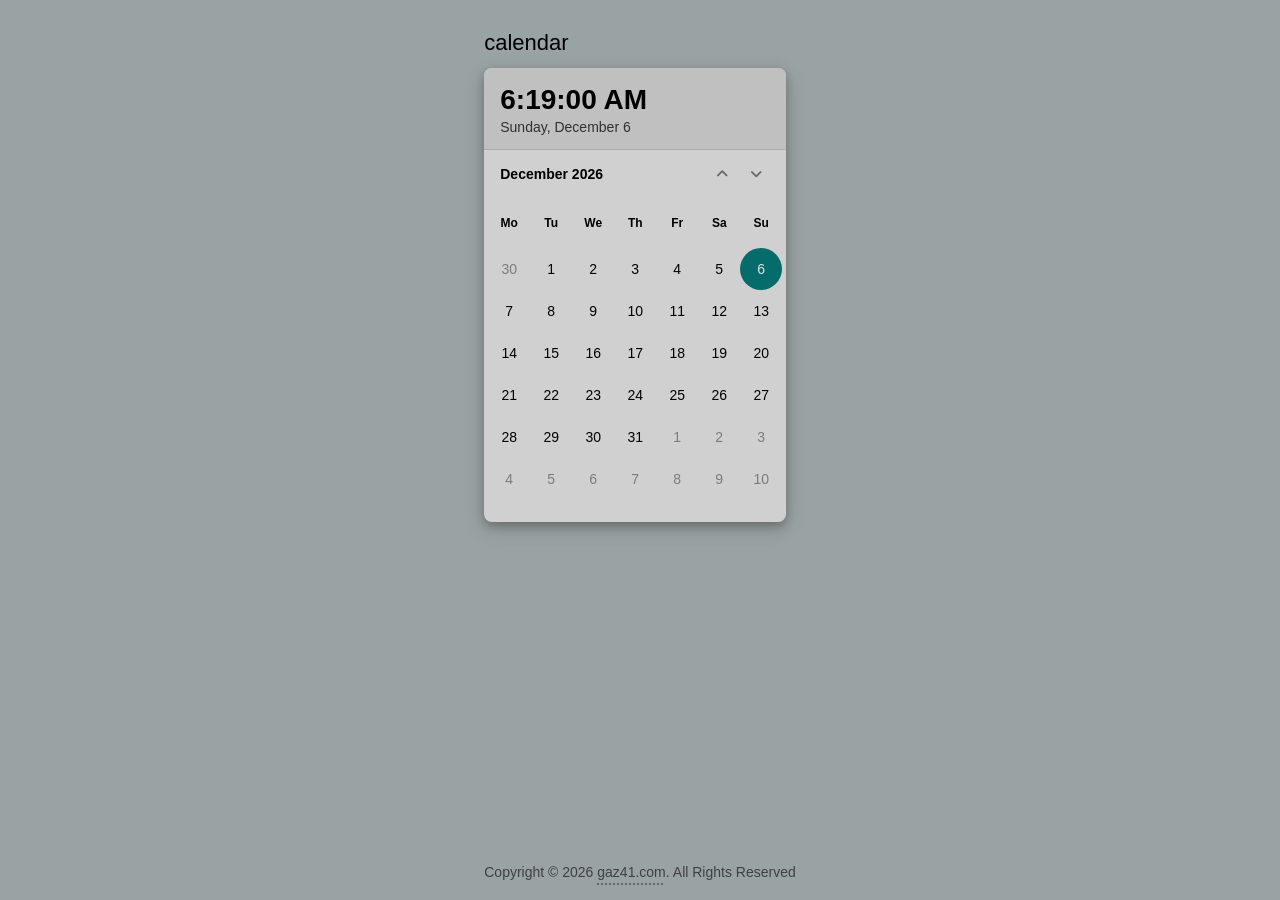
==== index.html @ b10db6b9 "update 5" ====
<!doctype html>
<html lang="en">
  <head>
    <meta charset="UTF-8" />
    <meta http-equiv="X-UA-Compatible" content="IE=edge" />
    <meta name="viewport" content="width=device-width, initial-scale=1.0" />
    <link
      rel="stylesheet"
      href="https://cdnjs.cloudflare.com/ajax/libs/font-awesome/6.2.0/css/all.min.css"
    />
    <link rel="stylesheet" href="style.css" />
    <title>Calendar</title>
  </head>
  <body>
    <div class="container">
      <header>
        <h1>calendar</h1>
      </header>

      <main>
        <div class="calendar">
          <div class="top">
            <!-- display current time -->
            <div id="time" class="time"></div>
            <div class="current-time-day">
              <div id="dateToday"></div>
            </div>
          </div>

          <div class="current-month-year">
            <!-- display current month and year -->
            <div id="currentMonth"></div>

            <!-- display month increment/decrement icons -->
            <div class="icons">
              <span class="icon-up"><i class="fas fa-angle-up prev"></i></span
              ><span class="icon-spacer"></span>
              <span class="icon-down"
                ><i class="fas fa-angle-down next"></i
              ></span>
            </div>
          </div>

          <div class="weekdays">
            <div>Mo</div>
            <div>Tu</div>
            <div>We</div>
            <div>Th</div>
            <div>Fr</div>
            <div>Sa</div>
            <div>Su</div>
          </div>

          <!-- display days of the current month -->
          <div class="days"></div>
        </div>
      </main>

      <!-- copyright info -->
      <footer>
        <div id="copy" class="copy"></div>
      </footer>
    </div>

    <script src="script.js"></script>
  </body>
</html>
---- style.css ----
:root {
  --font1: "Segoe UI", Tahoma, Geneva, Verdana, sans-serif;
  --daySize: 42px;
  --color1: #000000;
  --color2: #303030;
  --color3: #c0c0c0;
  --color4: #d0d0d0;
  --color5: #e0e0e0;
  --color6: #99a3a3;
  --color7: #056b6b;
  --copyColor1: #99a3a3;
  --copyColor2: #404040;
  --copyColor3: #666666;
  --copyColor4: #808080;
}

*,
*::before,
*::after {
  margin: 0;
  padding: 0;
  box-sizing: border-box;
}

body {
  font-family: var(--font1);
  font-size: 14px;
  background-color: var(--color6);
}

.container {
  height: 100vh;
  display: grid;
  grid-template-rows: auto 1fr auto;
  place-content: center;
  padding: 0 20px;
}

.top {
  background-color: var(--color3);
  padding: 16px 16px 14px 16px;
  border: none;
  border-top-left-radius: 8px;
  border-top-right-radius: 8px;
  border-bottom: 1px solid rgba(0, 0, 0, 0.1);
}

h1 {
  color: var(--color1);
  font-size: 22px;
  font-weight: 500;
  margin: 30px 0 12px 0;
}

.time {
  display: flex;
  flex-direction: column;
  color: var(--color1);
  font-variant-numeric: tabular-nums;
  font-feature-settings: "ss01" on;
  font-size: 28px;
  font-weight: 600;
}

.calendar {
  width: 302px;
  height: 454px;
  background-color: var(--color4);
  box-shadow:
    0 4px 8px 0 rgba(0, 0, 0, 0.2),
    0 6px 20px 0 rgba(0, 0, 0, 0.19);
  border-radius: 8px;
}

.icon-spacer {
  padding-right: 2px;
}

.current-time-day {
  color: var(--color2);
  padding-top: 3px;
}

.current-month-year {
  display: flex;
  flex-direction: row;
  align-items: center;
  justify-content: space-between;
  color: var(--color1);
  font-weight: 600;
  padding: 16px;
}

.icon-up,
.icon-down {
  padding: 6px 8px;
  opacity: 0.5;
  border-radius: 4px;
}

.icon-up:hover,
.icon-down:hover {
  background-color: var(--color3);
}

.weekdays {
  display: flex;
  align-items: center;
  width: 100%;
  height: 50px;
  padding: 0 4px;
}

.weekdays div {
  display: flex;
  justify-content: center;
  align-items: center;
  font-size: 12px;
  font-weight: 600;
  width: var(--daySize);
}

.days {
  display: flex;
  align-items: center;
  flex-wrap: wrap;
  font-size: 14px;
  width: 100%;
  padding: 0 4px;
}

.days div {
  display: flex;
  justify-content: center;
  align-items: center;
  width: var(--daySize);
  height: var(--daySize);
  border-radius: 50%;
}

.days div:hover:not(.today) {
  background-color: var(--color3);
  border-radius: 50%;
  cursor: pointer;
}

.selected {
  color: #056b6b;
  border: 1px solid #056b6b;
}

.prev-date,
.next-date {
  color: var(--color1);
  opacity: 0.4;
}

.prev-date:hover,
.next-date:hover {
  color: var(--color1);
  opacity: 1;
}

.today {
  background-color: var(--color7);
  color: var(--color5);
  border-radius: 50%;
  margin: 0;
}

.copy {
  background-color: var(--copyColor1);
  color: var(--copyColor2);
  font-size: 14px;
  text-align: center;
  letter-spacing: var(--letterSpacing);
  padding: 20px 0;
  margin-top: 50px;
}

.copy a {
  color: var(--copyColor2);
  text-decoration: underline dotted;
  text-decoration-color: var(--copyColor3);
  text-decoration-thickness: 1.5px;
  text-underline-offset: 6px;
}

.copy a:hover {
  color: var(--copyColor2);
  text-decoration-color: var(--copyColor4);
}

@media only screen and (max-width: 398px) {
  .copy {
    padding: 6px 0;
    line-height: 1.6;
  }

  .copy2 {
    display: block;
  }
}
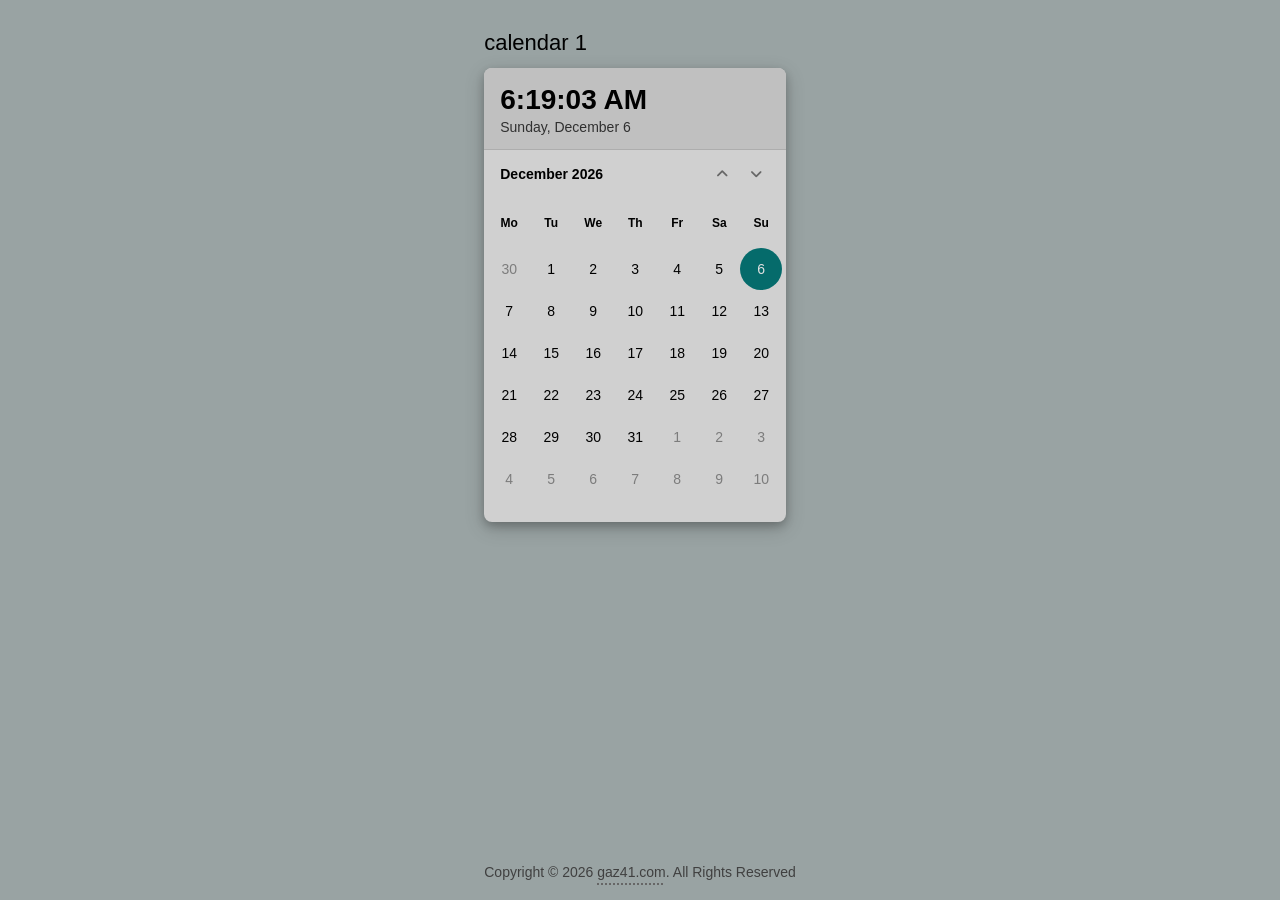
==== commit 9896662b: "commit 2" ====
--- a/index.html
+++ b/index.html
@@ -14,7 +14,7 @@
   <body>
     <div class="container">
       <header>
-        <h1>calendar</h1>
+        <h1>calendar 1</h1>
       </header>
 
       <main>
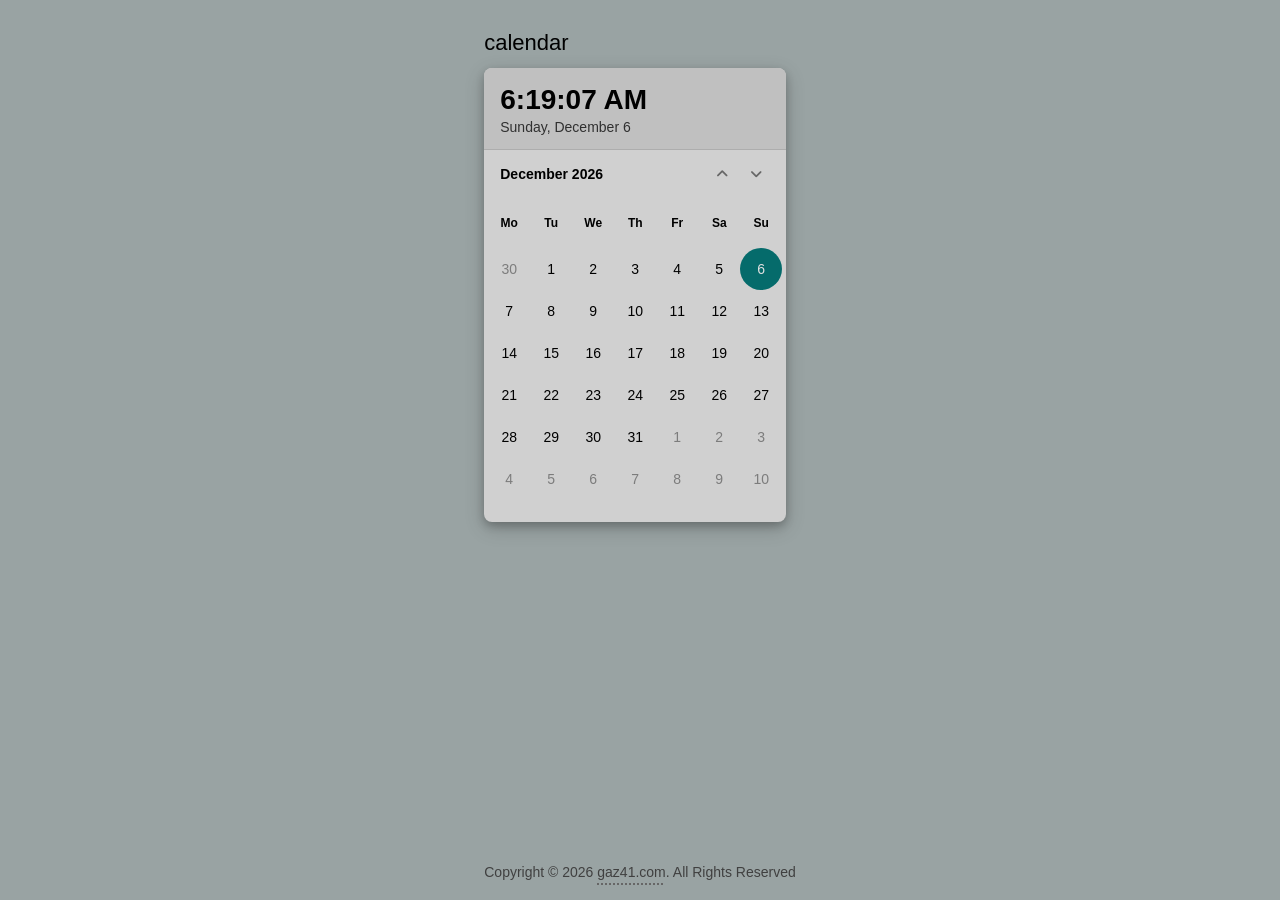
==== commit 0376cf53: "update 3" ====
--- a/index.html
+++ b/index.html
@@ -14,7 +14,7 @@
   <body>
     <div class="container">
       <header>
-        <h1>calendar 1</h1>
+        <h1>calendar</h1>
       </header>
 
       <main>
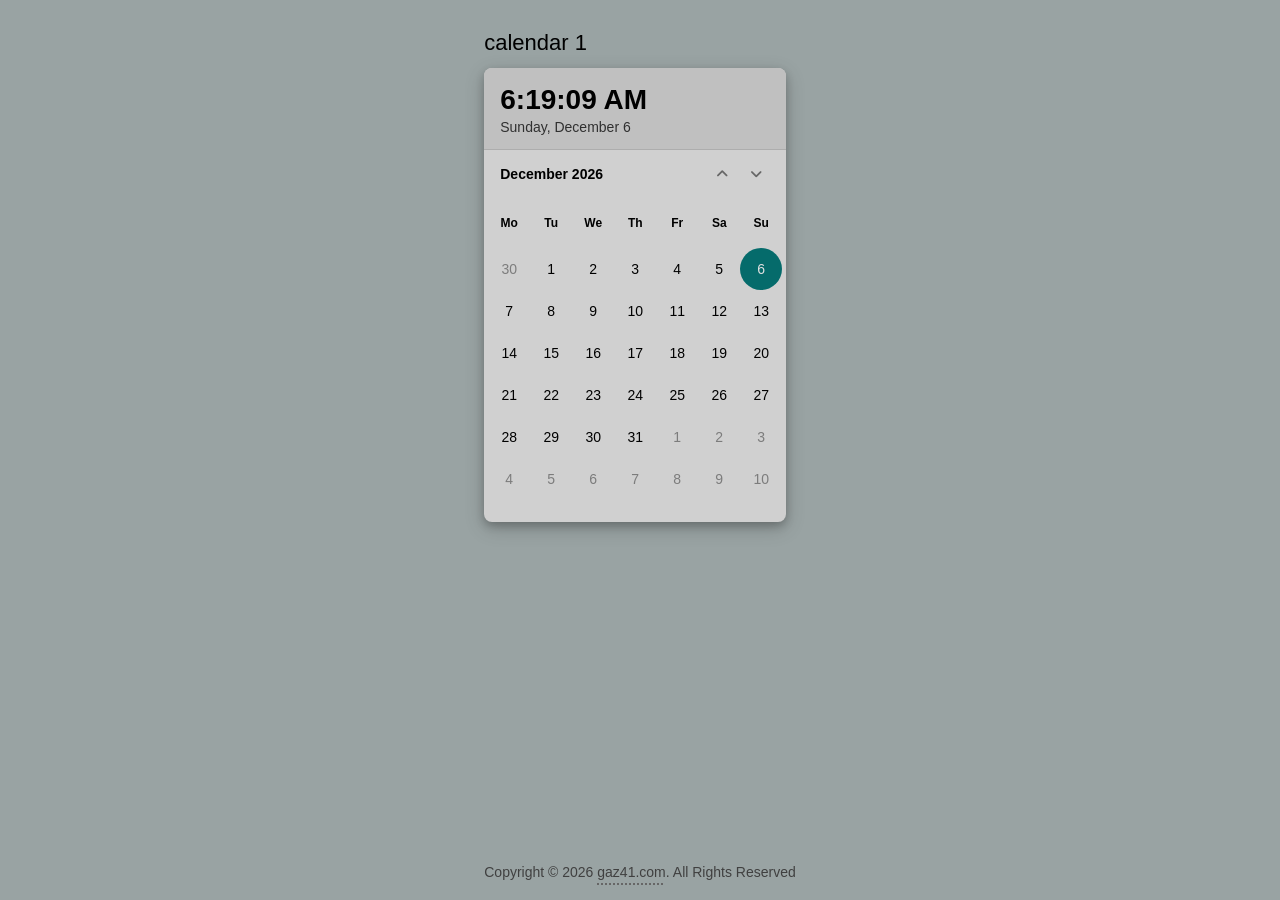
==== commit ecb0d696: "update 4" ====
--- a/index.html
+++ b/index.html
@@ -14,7 +14,7 @@
   <body>
     <div class="container">
       <header>
-        <h1>calendar</h1>
+        <h1>calendar 1</h1>
       </header>
 
       <main>
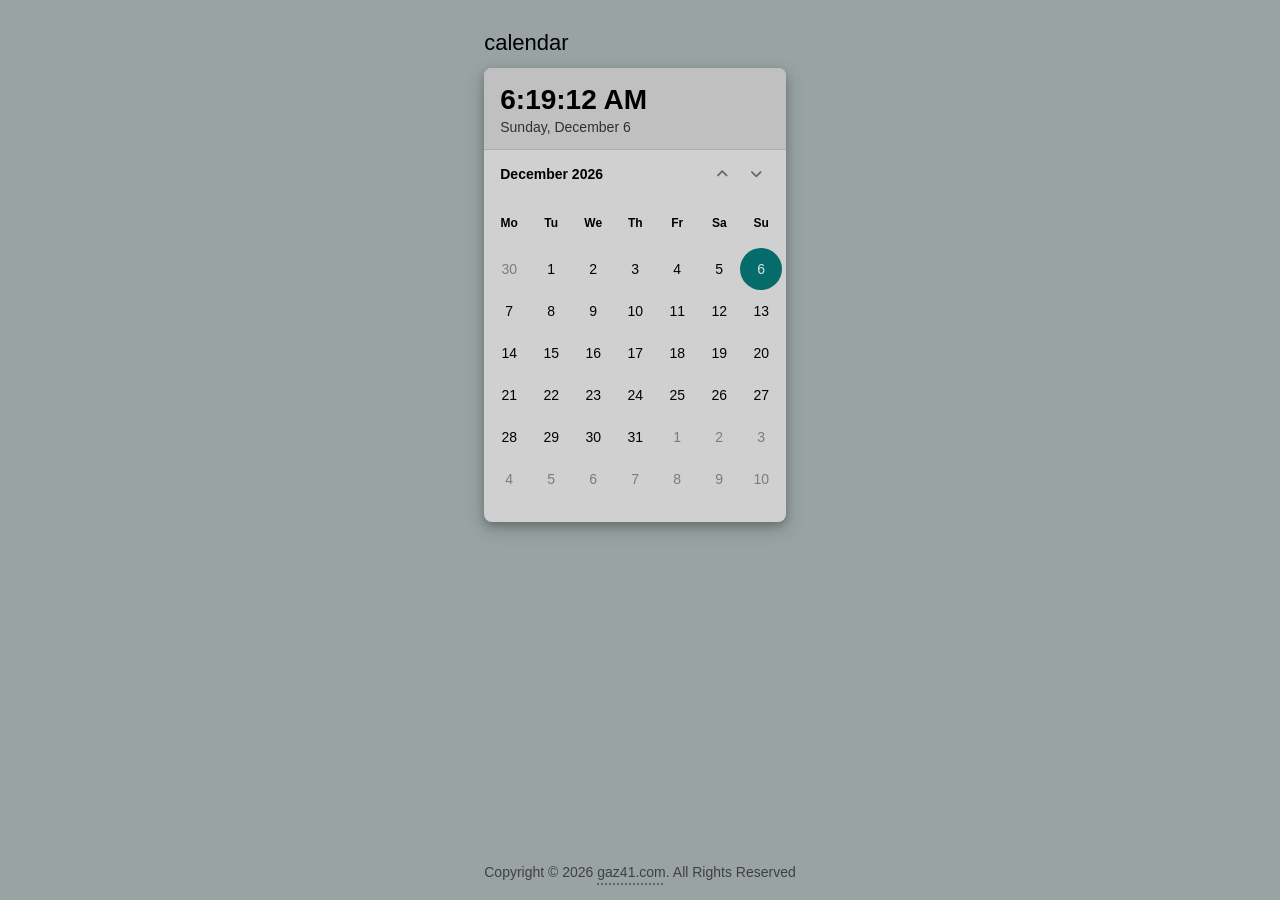
==== commit 28823fdc: "update 5" ====
--- a/index.html
+++ b/index.html
@@ -14,7 +14,7 @@
   <body>
     <div class="container">
       <header>
-        <h1>calendar 1</h1>
+        <h1>calendar</h1>
       </header>
 
       <main>
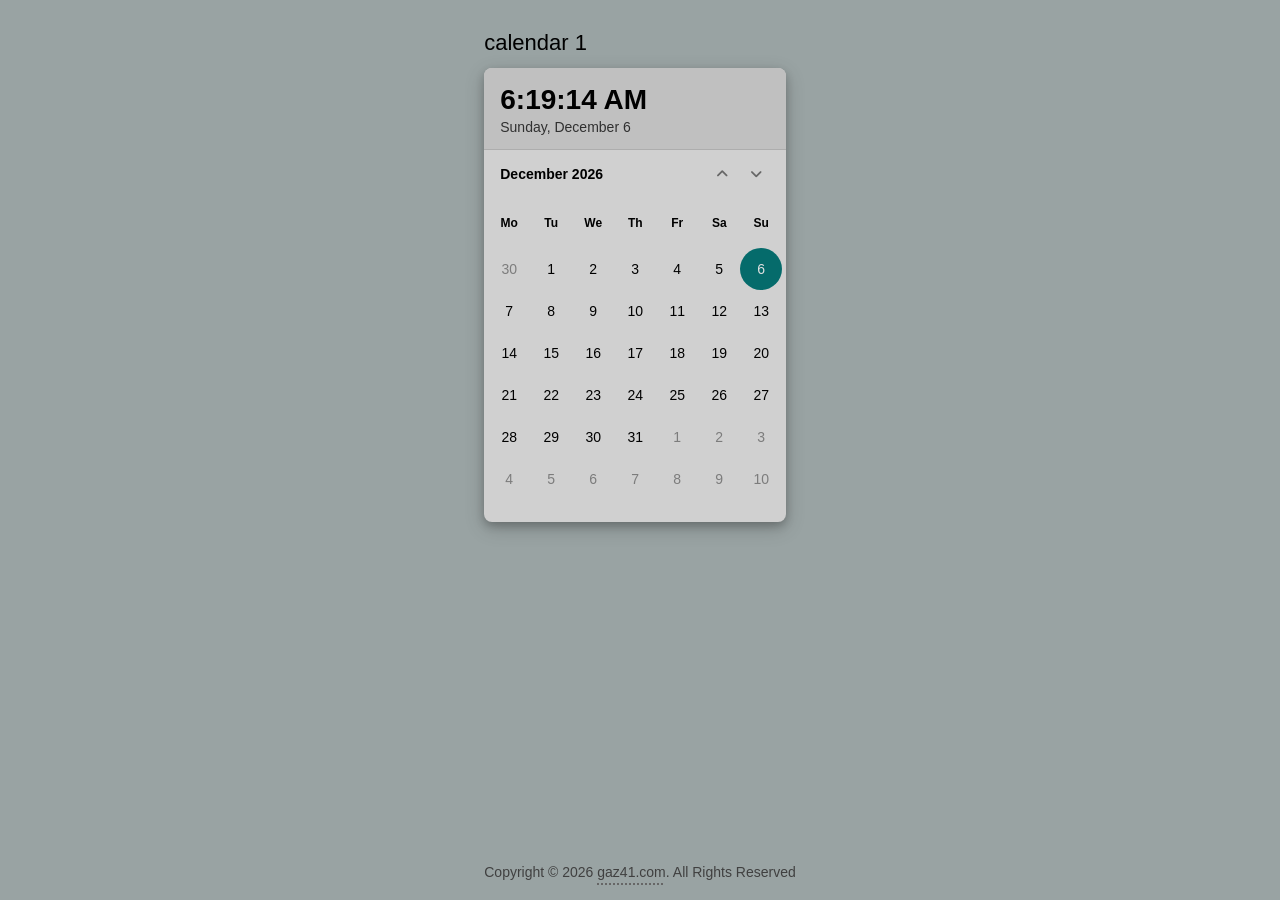
==== commit 282ff464: "update 6" ====
--- a/index.html
+++ b/index.html
@@ -14,7 +14,7 @@
   <body>
     <div class="container">
       <header>
-        <h1>calendar</h1>
+        <h1>calendar 1</h1>
       </header>
 
       <main>
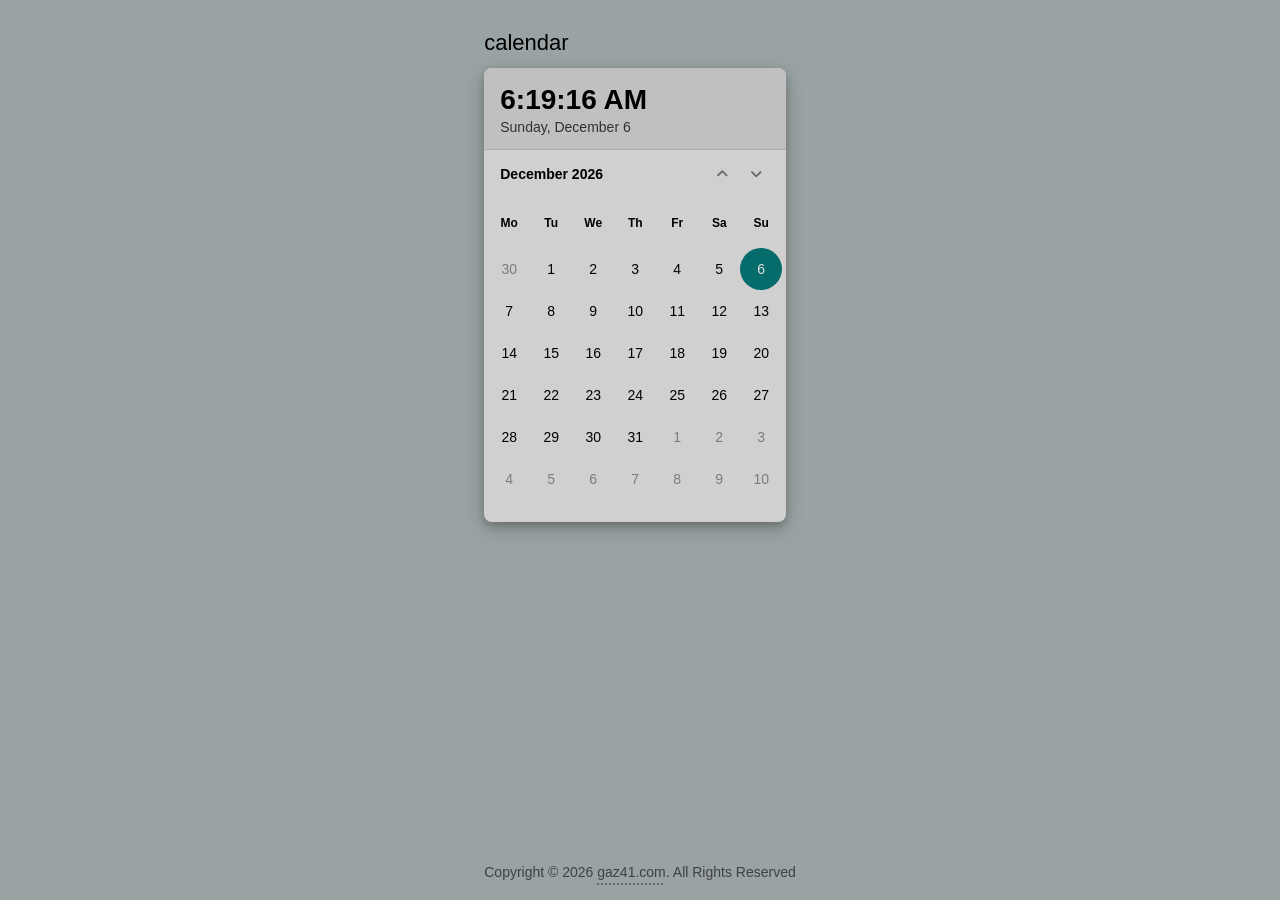
==== commit 6330dd3b: "update 7" ====
--- a/index.html
+++ b/index.html
@@ -14,7 +14,7 @@
   <body>
     <div class="container">
       <header>
-        <h1>calendar 1</h1>
+        <h1>calendar</h1>
       </header>
 
       <main>
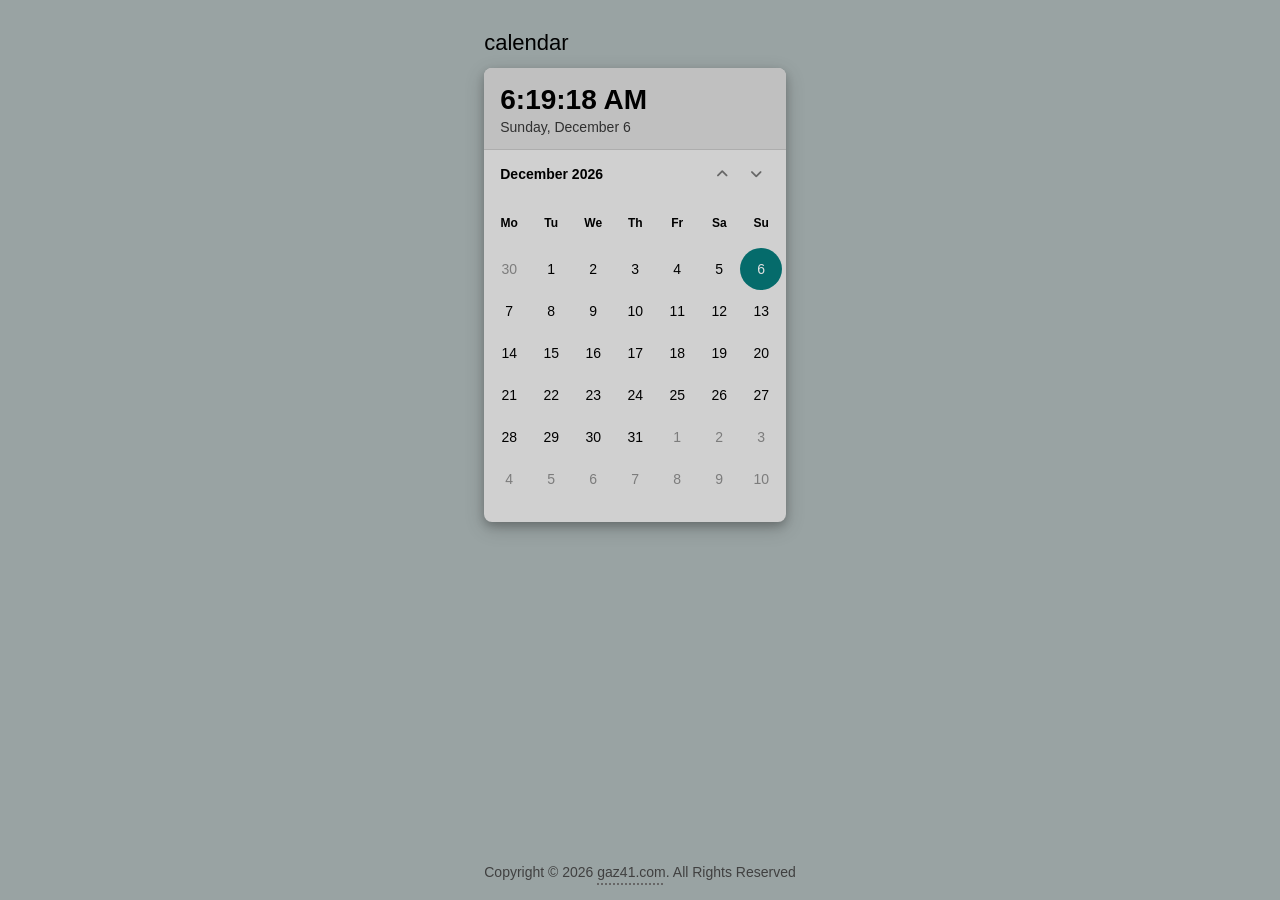
==== commit 6bef2114: "added favicon" ====
--- a/index.html
+++ b/index.html
@@ -4,6 +4,12 @@
     <meta charset="UTF-8" />
     <meta http-equiv="X-UA-Compatible" content="IE=edge" />
     <meta name="viewport" content="width=device-width, initial-scale=1.0" />
+    <link
+      rel="icon"
+      type="image/png"
+      sizes="32x32"
+      href="/images/favicon-1.png"
+    />
     <link
       rel="stylesheet"
       href="https://cdnjs.cloudflare.com/ajax/libs/font-awesome/6.2.0/css/all.min.css"
